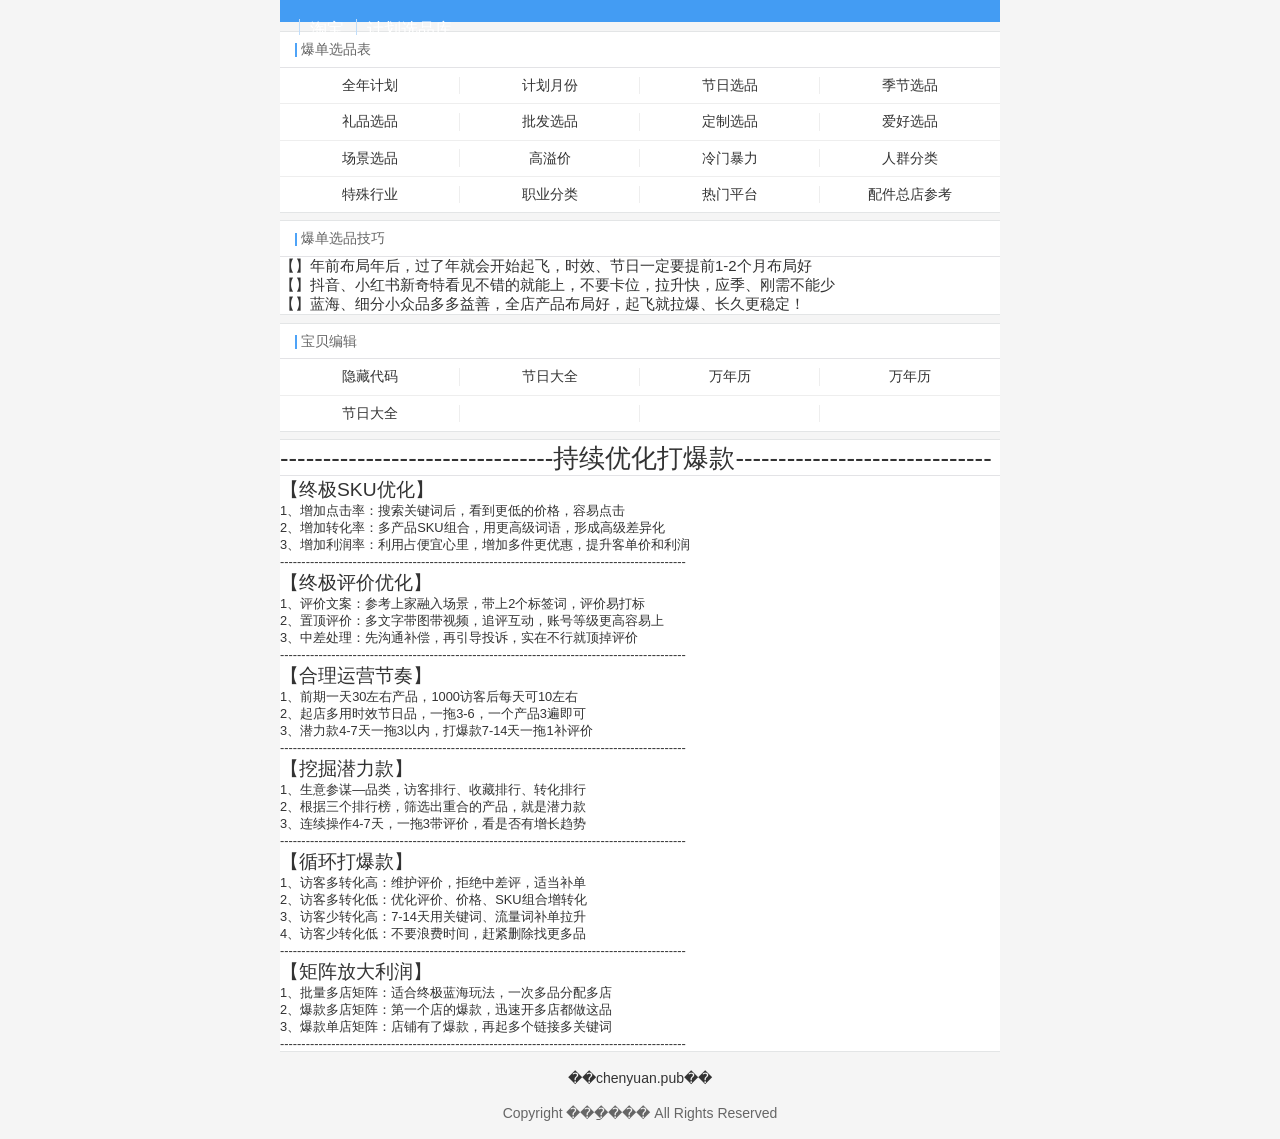
==== taobao/biaoge.html @ 75b87ee0 "Add files via upload" ====
<!DOCTYPE html PUBLIC "-//W3C//DTD XHTML 1.0 Transitional//EN" "http://www.w3.org/TR/xhtml1/DTD/xhtml1-transitional.dtd">
<html xmlns="http://www.w3.org/1999/xhtml">
<head>
<meta charset="gb2312">
<title>�Ա�����</title>
<base target="_blank" />
<link href="images/touch-icon-ipad.png" rel="apple-touch-icon-precomposed">
<link rel="apple-touch-startup-image" href="images/touch-icon-ipad.png" />
<meta name="apple-mobile-web-app-title" content="��������">
<meta content="width=device-width,initial-scale=1.0,maximum-scale=1.0,user-scalable=no" id="viewport" name="viewport">
<meta name="coninfo" content="U2FsdGVkX1" />
<link href="css/common_build.css" rel="stylesheet" type="text/css">
<link href="css/common_site.css" rel="stylesheet" type="text/css">
</head>
<body>
<div class="wrapper">
	<!--ͷ�� begin-->
	<!--ͷ�� begin-->
<header class="header header-site">
	<!--logo���� begin-->
	<div class="area-logo">
		<span class="logo-title">�Ա�</span>
		<span class="logo-title">�ƻ�ѡƷ��</span>
	</div>
	<!--logo���� end-->
	
</header>
<!--ͷ�� end-->
	<!--ͷ�� end-->
	<div class="main">
		<!--ģ�� begin-->
		<div class="module-boxA">
			<div class="module-boxA-hd">
				<h3 class="module-boxA-tit">����ѡƷ��</h3>
			</div>
			<div class="module-boxA-bd">
				<ul class="module-listA">
					<li><a href="haopin/QNJH.html">ȫ��ƻ�</a></li>
					<li><a href="haopin/JHYF.html">�ƻ��·�</a></li>
					<li><a href="haopin/JRXP.html">����ѡƷ</a></li>
					<li><a href="haopin/JJXP.html">����ѡƷ</a></li>
					<li><a href="haopin/LPXP.html">��ƷѡƷ</a></li>
					<li><a href="haopin/PFXP.html">����ѡƷ</a></li>
					<li><a href="haopin/DZXP.html">����ѡƷ</a></li>
					<li><a href="haopin/AHXP.html">����ѡƷ</a></li>
					<li><a href="haopin/CJXP.html">����ѡƷ</a></li>
					<li><a href="haopin/GYJ.html">�����</a></li>
					<li><a href="haopin/LMBL.html">���ű���</a></li>
					<li><a href="haopin/RQFL.html">��Ⱥ����</a></li>
					<li><a href="haopin/TSHY.html">������ҵ</a></li>
					<li><a href="haopin/ZYFL.html">ְҵ����</a></li>
					<li><a href="haopin/RMPT.html">����ƽ̨</a></li>
					<li><a href="haopin/PJCK.html">����ܵ�ο�</a></li>
				</ul>
			</div>
		</div>
		<!--ģ�� end-->
<!--ģ�� begin-->
		<div class="module-boxA">
			<div class="module-boxA-hd">
				<h3 class="module-boxA-tit">����ѡƷ����</h3>
			</div><h3>
������ǰ������󣬹�����ͻῪʼ��ɣ�ʱЧ������һ��Ҫ��ǰ1-2���²��ֺ�</br>
����������С���������ؿ��������ľ����ϣ���Ҫ��λ�������죬Ӧ�������費����</br>
����������ϸ��С��Ʒ������ƣ�ȫ���Ʒ���ֺã���ɾ����������ø��ȶ���</br>
</h3>
</div>
<!--ģ�� end-->

		<!--ģ�� begin-->
		<div class="module-boxA">
			<div class="module-boxA-hd">
				<h3 class="module-boxA-tit">�����༭</h3>
			</div>
			<div class="module-boxA-bd">
				<ul class="module-listA">
					<li><a href="">���ش���</a></li>
					<li><a href="https://www.sojson.com/time/holiday.html">���մ�ȫ</a></li>
					<li><a href="https://www.sojson.com/time/calendar.html">������</a></li>
					<li><a href="https://qq.ip138.com/day/">������</a></li>
					<li><a href="https://www.wannianli123.com/jieri/">���մ�ȫ</a></li>
					<li><a href=""></a></li>
					<li><a href=""></a></li>
					<li><a href=""></a></li>
				</ul>
			</div>
		</div>
		<!--ģ�� end-->
<!--ģ�� begin-->
		<div class="module-boxA">
			<div class="module-boxA-hd">
				<h1 >--------------------------------�����Ż��򱬿�------------------------------------</h1>
			</div>
			<h2>���ռ�SKU�Ż���</h2>		
1�����ӵ���ʣ������ؼ��ʺ󣬿������͵ļ۸����׵��</br>		
2������ת���ʣ����ƷSKU��ϣ��ø��߼�����γɸ߼����컯</br>	
3�����������ʣ�����ռ����������Ӷ�����Żݣ������͵��ۺ�����</br>
-----------------------------------------------------------------------------------------------
<h2>���ռ������Ż���</h2>		
1�������İ����ο��ϼ����볡��������2����ǩ�ʣ������״��</br>		
2���ö����ۣ������ִ�ͼ����Ƶ��׷���������˺ŵȼ�����������</br>		
3���в�����ȹ�ͨ������������Ͷ�ߣ�ʵ�ڲ��оͶ�������	</br>	
-----------------------------------------------------------------------------------------------
<h2>��������Ӫ���ࡿ</h2>		
1��ǰ��һ��30���Ҳ�Ʒ��1000�ÿͺ�ÿ���10����	</br>	
2��������ʱЧ����Ʒ��һ��3-6��һ����Ʒ3�鼴��	</br>	
3��Ǳ����4-7��һ��3���ڣ��򱬿�7-14��һ��1������</br>
-----------------------------------------------------------------------------------------------
<h2>���ھ�Ǳ���</h2>		
1�������ı��Ʒ�࣬�ÿ����С��ղ����С�ת������	</br>	
2�������������а�ɸѡ���غϵĲ�Ʒ������Ǳ����	</br>	
3����������4-7�죬һ��3�����ۣ����Ƿ�����������	</br>	
-----------------------------------------------------------------------------------------------
<h2>��ѭ���򱬿</h2>		
1���ÿͶ�ת���ߣ�ά�����ۣ��ܾ��в������ʵ�����	</br>	
2���ÿͶ�ת���ͣ��Ż����ۡ��۸�SKU�����ת��	</br>	
3���ÿ���ת���ߣ�7-14���ùؼ��ʡ������ʲ�������	</br>	
4���ÿ���ת���ͣ���Ҫ�˷�ʱ�䣬�Ͻ�ɾ���Ҹ���Ʒ	</br>	
-----------------------------------------------------------------------------------------------
<h2>������Ŵ�����</h2>		
1�������������ʺ��ռ������淨��һ�ζ�Ʒ������</br>		
2����������󣺵�һ����ı��Ѹ�ٿ���궼����Ʒ</br>		
3���������󣺵������˱�����������Ӷ�ؼ���</br>
-----------------------------------------------------------------------------------------------
			
			
			
			
			</div>
<!--ģ�� end-->
	</div>
	<!--�ײ� begin-->
	<script type="text/javascript" src="js/footdaohang.js"></script>
	<!--�ײ� end-->
</div>
</body>
</html>
---- taobao/css/common_build.css ----
@charset "gb2312";.clearfix:before{content:"";display:table}.clearfix:after{content:"";display:table;clear:both}html,body,p,dl,dt,dd,table,td,th,input,img,form,div,span,ul,ol,li,h1,h2,h3,h4,h5,h6,select,input{margin:0;padding:0;font-weight:normal}html{overflow-y:scroll;margin:0 auto !important;height:100%;min-width:320px;max-width:720px;-webkit-text-size-adjust:none;-webkit-user-select:none}body{position:relative;height:100%;background-color:#f5f5f5;color:#333333;font-size:1.16667rem;font-family:Arial,Helvetica,sans-serif}img,iframe{border:none}ul,li,ol{list-style:none}img{vertical-align:top}table{border-collapse:collapse;border-spacing:0}input,button{outline:0;border-radius:0;background:transparent}em,b,i,strong,cite,sub,sup,font{font-weight:normal;font-style:normal;font-size:100%}a{color:#333333;text-decoration:none;outline:none}.clear{clear:both}a,li,input,button,section,span,div{-webkit-tap-highlight-color:rgba(0,0,0,0);-moz-tap-highlight-color:rgba(0,0,0,0);-o-tap-highlight-color:rgba(0,0,0,0);-ms-tap-highlight-color:rgba(0,0,0,0);tap-highlight-color:rgba(0,0,0,0)}::-webkit-input-placeholder{color:#999999}::-moz-placeholder{color:#999999}:-moz-placeholder{color:#999999}.ui-touch{background-color:#f7f7f7}.swiper-slide,.swiper-wrapper{-webkit-transform-style:flat !important}.wrapper{padding-bottom:0.41667rem;font-size:1.16667rem}.wrapper.wrapper_hasfixed{padding-top:12.08333rem}.m-mask{position:fixed;top:0;left:0;width:100%;height:100%;z-index:200;background-color:#000000;opacity:0.5}.header{padding:0 0.66667rem;color:#ffffff;background-color:#439cf3}.header .area-logo{margin-bottom:1.25rem;overflow:hidden}.header .logo{float:left;margin-top:1.75rem;width:10.91667rem;height:1.5rem;background:url(../images/logo.png) no-repeat;background-size:contain}.header .appdl{float:right;margin-top:1.16667rem;border:1px solid #aed4fa;color:#ffffff;width:3.54167rem;height:2.75rem;line-height:1.16667rem;-moz-border-radius:2px;-webkit-border-radius:2px;border-radius:2px;-moz-box-sizing:border-box;-webkit-box-sizing:border-box;box-sizing:border-box;font-size:0.83333rem;padding:0.29167rem 0.33333rem 0;text-align:center}.header .appdl:before{content:"";float:left;margin-left:0.125rem;margin-right:0.125rem;margin-top:1px;width:0.625rem;height:0.79167rem;background-image:url('../css/.com/neiye/css/[data-uri]');background-repeat:no-repeat;background-size:contain}.header .appdl:active{background:rgba(255,255,255,0.2)}.header .tianqi{float:right;margin-top:1.16667rem;margin-right:1.08333rem;color:#ffffff;text-align:right;font-size:0.83333rem}.header .tianqi .img-tq{position:relative;top:-1px;vertical-align:middle;width:1.5rem;height:1.5rem}.header .tianqi .l-1{margin-top:0.25rem;margin-bottom:0.125rem;font-size:1rem}.header .logo-title{position:relative;float:left;margin-left:1.04167rem;margin-top:1.70833rem;padding-left:1.04167rem;font-size:1.5rem}.header .logo-title:before{content:"";left:0;position:absolute;width:1px;height:1.5rem;background-color:#bfddfb;overflow:hidden}.header-site{height:2rem;margin-bottom:0.83333rem}.header-another{display:none;width:100%;-moz-box-sizing:border-box;-webkit-box-sizing:border-box;box-sizing:border-box}.header_fixed{display:block;position:fixed;top:0;left:0;z-index:50}.m-serch{position:relative;margin-top:0.41667rem;z-index:21}.m-serch-area{position:relative;margin-top:0.41667rem;display:-webkit-box;display:-moz-box;display:-ms-flexbox;display:-webkit-flex;display:flex}.m-serch-area:before{content:"";position:absolute;top:50%;margin-top:-0.70833rem;left:1rem;width:1.33333rem;height:1.41667rem;background-image:url('../js/.com/neiye/css/[data-uri]');background-repeat:no-repeat;background-size:contain}.m-serch-ipt{padding:0 3.66667rem 0 3.33333rem;height:3.66667rem;font-size:1.33333rem;width:100%;border:0 none;background-color:#ffffff;color:#333333;-moz-border-radius:0.16667rem 0 0 0.16667rem;-webkit-border-radius:0.16667rem 0 0 0.16667rem;border-radius:0.16667rem 0 0 0.16667rem;-moz-box-sizing:border-box;-webkit-box-sizing:border-box;box-sizing:border-box;-webkit-box-flex:1;-moz-box-flex:1;-webkit-flex:1;-ms-flex:1;flex:1;width:0;display:block}.m-serch-btn{position:relative;display:block;border:0 none;width:6.16667rem;height:3.66667rem;text-align:center;line-height:3.66667rem;font-size:1.33333rem;color:#5e5e5e;background-color:#dde5ed;background-image:-webkit-gradient(linear, left top, left bottom, from(#fff), to(#dde5ed));background-image:-webkit-linear-gradient(top, #fff, #dde5ed);background-image:-moz-linear-gradient(top, #fff, #dde5ed);background-image:-o-linear-gradient(top, #fff, #dde5ed);background-image:linear-gradient(to bottom, #ffffff,#dde5ed);-moz-border-radius:0 0.16667rem 0.16667rem 0;-webkit-border-radius:0 0.16667rem 0.16667rem 0;border-radius:0 0.16667rem 0.16667rem 0}.m-serch-btn:before{content:"";position:absolute;top:0;left:0;width:1px;height:100%;background-image:-webkit-gradient(linear, left top, left bottom, from(#e6ecf2), to(#d8dde3));background-image:-webkit-linear-gradient(top, #e6ecf2, #d8dde3);background-image:-moz-linear-gradient(top, #e6ecf2, #d8dde3);background-image:-o-linear-gradient(top, #e6ecf2, #d8dde3);background-image:linear-gradient(to bottom, #e6ecf2,#d8dde3)}.m-serch-btn:active{background-color:#cad2da;background-image:-webkit-gradient(linear, left top, left bottom, from(#ececec), to(#cad2da));background-image:-webkit-linear-gradient(top, #ececec, #cad2da);background-image:-moz-linear-gradient(top, #ececec, #cad2da);background-image:-o-linear-gradient(top, #ececec, #cad2da);background-image:linear-gradient(to bottom, #ececec,#cad2da)}.m-serch-iclose{position:absolute;width:3.58333rem;height:3.16667rem;right:6.16667rem;cursor:pointer}.m-serch-iclose:before{content:"";display:block;width:1.58333rem;height:1.58333rem;margin:1rem auto 0;background-image:url('../css/.com/neiye/css/[data-uri]');background-repeat:no-repeat;background-size:contain}.m-serch-iclose:active:before{background-image:url('../css/.com/neiye/css/[data-uri]')}.m-serch-think{position:absolute;width:100%;margin-top:0.16667rem;background-color:#ffffff;color:#333333;font-size:1.33333rem;border:1px solid rgba(64,64,64,0.14);box-shadow:0px 3px 9.8px 0.2px rgba(0,0,0,0.055);-moz-border-radius:0.16667rem;-webkit-border-radius:0.16667rem;border-radius:0.16667rem;-moz-box-sizing:border-box;-webkit-box-sizing:border-box;box-sizing:border-box}.m-serch-think ul{overflow:hidden}.m-serch-think ul li{position:relative;padding:0 3.33333rem;height:3.5rem;line-height:3.5rem;border-bottom:1px solid #eee}.m-serch-think ul li a{display:block;height:3.33333rem;overflow:hidden;text-overflow:ellipsis;white-space:nowrap}.m-serch-think ul li a .key{color:#258df5}.m-serch-think ul li:before{content:"";position:absolute;width:1.33333rem;height:1.33333rem;top:50%;left:1.25rem;margin-top:-0.66667rem;background-image:url('../js/.com/neiye/css/[data-uri]');background-repeat:no-repeat;background-size:contain}.m-serch-think ul li .op{position:absolute;top:0;right:0;width:3.5rem;height:3.5rem;cursor:pointer}.m-serch-think ul li .op:before{content:"";display:block;width:1.16667rem;height:1.16667rem;margin:1.16667rem auto 0;background-image:url('../css/.com/neiye/css/[data-uri]');background-repeat:no-repeat;background-size:contain}.m-serch-think ul li:active{background-color:#ededed}.m-serch-think ul li:last-child{border-bottom:0 none}.m-serch-think-history ul li:before{width:1.25rem;height:1.25rem;left:1.25rem;margin-top:-0.625rem;background-image:url('../css/.com/neiye/css/[data-uri]')}.m-serch-clear{position:relative;display:block;height:3.54167rem;line-height:3.54167rem;background-color:#f2f2f2;text-align:center;padding:0 1.25rem;border-top:1px solid #dcdcdc;-moz-border-radius:0 0 0.16667rem 0.16667rem;-webkit-border-radius:0 0 0.16667rem 0.16667rem;border-radius:0 0 0.16667rem 0.16667rem}.m-serch-clear a{color:#666666}.m-serch-clear a.trig-clear{float:left}.m-serch-clear a.trig-close{float:right}.m-nav{margin:0.66667rem -0.66667rem 0;padding-bottom:1px;overflow:hidden}.m-nav .trig-link{position:relative;float:left;width:25%;height:3.08333rem;line-height:3.16667rem;text-align:center;color:#b2d9ff;font-size:1.25rem;padding:0 0.25rem;-moz-box-sizing:border-box;-webkit-box-sizing:border-box;box-sizing:border-box}.m-nav .trig-link:before{position:absolute;top:50%;right:0;margin-top:-0.58333rem;content:"";width:1px;height:1.16667rem;background-color:#b2d9ff}.m-nav .trig-link.current{color:#ffffff}.m-nav .trig-link.current:after{content:"";position:absolute;bottom:0;left:50%;width:94%;margin-left:-47%;height:0.20833rem;overflow:hidden;background-color:#ffffff}.m-nav .trig-link:last-child:before{display:none}.m-nav.fixedStatus{position:fixed;top:0;left:0;z-index:100;width:100%;background-color:#3097FD;margin:0}.footer-site{text-align:center}.footer-site .links{margin-top:1.66667rem;margin-bottom:1.66667rem;font-size:1.16667rem}.footer-site .links a{padding:0 1.5rem;border-left:1px solid #b6b6b6}.footer-site .links a:first-child{border-left:none}.footer-site .ex{padding-bottom:1.25rem;color:#666666}@media only screen and (max-width: 359px){html{font-size:11px}}@media only screen and (min-width: 360px) and (max-width: 399px){html{font-size:11px}}@media only screen and (min-width: 400px) and (max-width: 539px){html{font-size:11px}}@media only screen and (min-width: 540px) and (max-width: 639px){html{font-size:11px}}@media only screen and (min-width: 640px) and (max-width: 719px){html{font-size:11px}}@media only screen and (min-width: 720px){html{font-size:11px}}
---- taobao/css/common_site.css ----
@charset "gb2312";.module-boxA{margin-bottom:0.66667rem;background-color:#ffffff;border-top:1px solid #e3e5e6;border-bottom:1px solid #e3e5e6}.module-boxA-hd{height:3.16667rem;line-height:3.29167rem;border-bottom:1px solid #e3e3e6;overflow:hidden}.module-boxA-tit{position:relative;margin-left:1.33333rem;font-size:1.25rem;color:#666666;padding-left:0.58333rem}.module-boxA-tit:before{content:"";position:absolute;left:0;top:50%;margin-top:-0.625rem;width:0.25rem;height:1.25rem;overflow:hidden;background-color:#4ea3f7}.module-listA{overflow:hidden}.module-listA li{position:relative;float:left;width:25%;height:3.20833rem;line-height:3.20833rem;overflow:hidden;border-bottom:1px solid #eee;text-align:center}.module-listA li:after{content:"";position:absolute;top:50%;right:0;margin-top:-0.79167rem;background-color:#eee;width:1px;height:1.58333rem;overflow:hidden}.module-listA li a{display:block;height:100%;font-size:1.25rem;text-align:center;overflow:hidden;-moz-box-sizing:border-box;-webkit-box-sizing:border-box;box-sizing:border-box}.module-listA li a:active{background-color:#f7f7f7}.module-listA li:nth-last-child(1),.module-listA li:nth-last-child(2),.module-listA li:nth-last-child(3),.module-listA li:nth-last-child(4){border-bottom:0 none}.module-listA li:nth-child(4n):after{display:none}
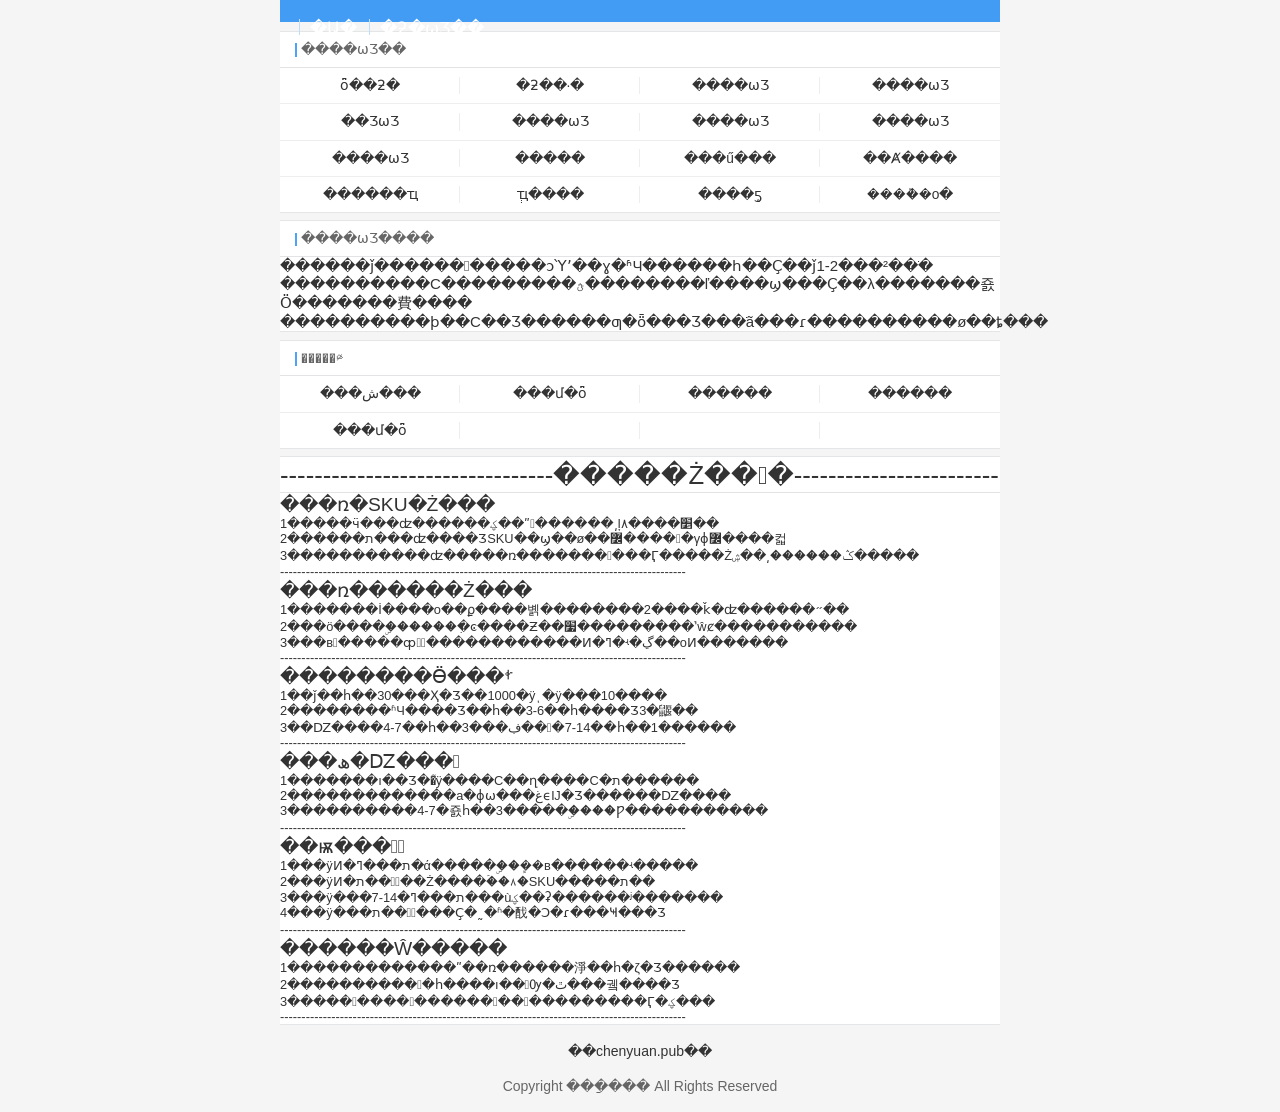
==== commit 7cc8b601: "Add files via upload" ====
--- a/taobao/biaoge.html
+++ b/taobao/biaoge.html
@@ -1,7 +1,7 @@
 <!DOCTYPE html PUBLIC "-//W3C//DTD XHTML 1.0 Transitional//EN" "http://www.w3.org/TR/xhtml1/DTD/xhtml1-transitional.dtd">
 <html xmlns="http://www.w3.org/1999/xhtml">
 <head>
-<meta charset="gb2312">
+<meta charset="utf-8">
 <title>�Ա�����</title>
 <base target="_blank" />
 <link href="images/touch-icon-ipad.png" rel="apple-touch-icon-precomposed">
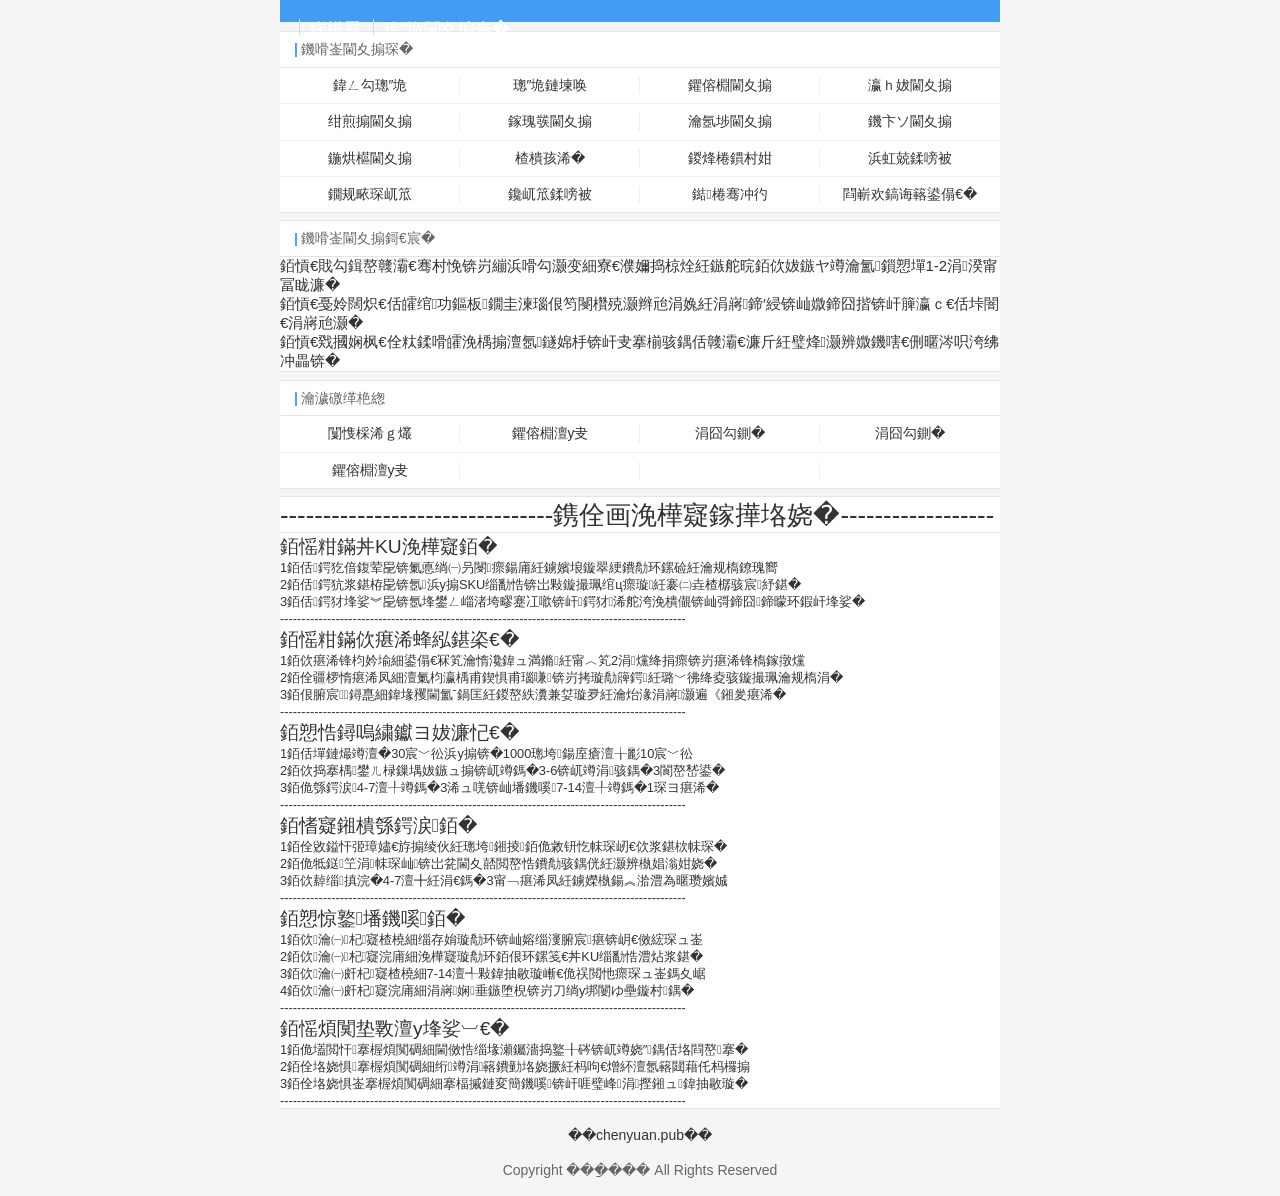
==== commit 09bb6f73: "Update biaoge.html" ====
--- a/taobao/biaoge.html
+++ b/taobao/biaoge.html
@@ -1,12 +1,12 @@
 <!DOCTYPE html PUBLIC "-//W3C//DTD XHTML 1.0 Transitional//EN" "http://www.w3.org/TR/xhtml1/DTD/xhtml1-transitional.dtd">
 <html xmlns="http://www.w3.org/1999/xhtml">
 <head>
-<meta charset="utf-8">
-<title>�Ա�����</title>
+<meta charset="gb2312">
+<title>淘宝表格</title>
 <base target="_blank" />
 <link href="images/touch-icon-ipad.png" rel="apple-touch-icon-precomposed">
 <link rel="apple-touch-startup-image" href="images/touch-icon-ipad.png" />
-<meta name="apple-mobile-web-app-title" content="��������">
+<meta name="apple-mobile-web-app-title" content="上网导航">
 <meta content="width=device-width,initial-scale=1.0,maximum-scale=1.0,user-scalable=no" id="viewport" name="viewport">
 <meta name="coninfo" content="U2FsdGVkX1" />
 <link href="css/common_build.css" rel="stylesheet" type="text/css">
@@ -14,124 +14,124 @@
 </head>
 <body>
 <div class="wrapper">
-	<!--ͷ�� begin-->
-	<!--ͷ�� begin-->
+	<!--头部 begin-->
+	<!--头部 begin-->
 <header class="header header-site">
-	<!--logo���� begin-->
+	<!--logo标题 begin-->
 	<div class="area-logo">
-		<span class="logo-title">�Ա�</span>
-		<span class="logo-title">�ƻ�ѡƷ��</span>
+		<span class="logo-title">淘宝</span>
+		<span class="logo-title">计划选品库</span>
 	</div>
-	<!--logo���� end-->
+	<!--logo标题 end-->
 	
 </header>
-<!--ͷ�� end-->
-	<!--ͷ�� end-->
+<!--头部 end-->
+	<!--头部 end-->
 	<div class="main">
-		<!--ģ�� begin-->
+		<!--模块 begin-->
 		<div class="module-boxA">
 			<div class="module-boxA-hd">
-				<h3 class="module-boxA-tit">����ѡƷ��</h3>
+				<h3 class="module-boxA-tit">爆单选品表</h3>
 			</div>
 			<div class="module-boxA-bd">
 				<ul class="module-listA">
-					<li><a href="haopin/QNJH.html">ȫ��ƻ�</a></li>
-					<li><a href="haopin/JHYF.html">�ƻ��·�</a></li>
-					<li><a href="haopin/JRXP.html">����ѡƷ</a></li>
-					<li><a href="haopin/JJXP.html">����ѡƷ</a></li>
-					<li><a href="haopin/LPXP.html">��ƷѡƷ</a></li>
-					<li><a href="haopin/PFXP.html">����ѡƷ</a></li>
-					<li><a href="haopin/DZXP.html">����ѡƷ</a></li>
-					<li><a href="haopin/AHXP.html">����ѡƷ</a></li>
-					<li><a href="haopin/CJXP.html">����ѡƷ</a></li>
-					<li><a href="haopin/GYJ.html">�����</a></li>
-					<li><a href="haopin/LMBL.html">���ű���</a></li>
-					<li><a href="haopin/RQFL.html">��Ⱥ����</a></li>
-					<li><a href="haopin/TSHY.html">������ҵ</a></li>
-					<li><a href="haopin/ZYFL.html">ְҵ����</a></li>
-					<li><a href="haopin/RMPT.html">����ƽ̨</a></li>
-					<li><a href="haopin/PJCK.html">����ܵ�ο�</a></li>
+					<li><a href="haopin/QNJH.html">全年计划</a></li>
+					<li><a href="haopin/JHYF.html">计划月份</a></li>
+					<li><a href="haopin/JRXP.html">节日选品</a></li>
+					<li><a href="haopin/JJXP.html">季节选品</a></li>
+					<li><a href="haopin/LPXP.html">礼品选品</a></li>
+					<li><a href="haopin/PFXP.html">批发选品</a></li>
+					<li><a href="haopin/DZXP.html">定制选品</a></li>
+					<li><a href="haopin/AHXP.html">爱好选品</a></li>
+					<li><a href="haopin/CJXP.html">场景选品</a></li>
+					<li><a href="haopin/GYJ.html">高溢价</a></li>
+					<li><a href="haopin/LMBL.html">冷门暴力</a></li>
+					<li><a href="haopin/RQFL.html">人群分类</a></li>
+					<li><a href="haopin/TSHY.html">特殊行业</a></li>
+					<li><a href="haopin/ZYFL.html">职业分类</a></li>
+					<li><a href="haopin/RMPT.html">热门平台</a></li>
+					<li><a href="haopin/PJCK.html">配件总店参考</a></li>
 				</ul>
 			</div>
 		</div>
-		<!--ģ�� end-->
-<!--ģ�� begin-->
+		<!--模块 end-->
+<!--模块 begin-->
 		<div class="module-boxA">
 			<div class="module-boxA-hd">
-				<h3 class="module-boxA-tit">����ѡƷ����</h3>
+				<h3 class="module-boxA-tit">爆单选品技巧</h3>
 			</div><h3>
-������ǰ������󣬹�����ͻῪʼ��ɣ�ʱЧ������һ��Ҫ��ǰ1-2���²��ֺ�</br>
-����������С���������ؿ��������ľ����ϣ���Ҫ��λ�������죬Ӧ�������費����</br>
-����������ϸ��С��Ʒ������ƣ�ȫ���Ʒ���ֺã���ɾ����������ø��ȶ���</br>
+【】年前布局年后，过了年就会开始起飞，时效、节日一定要提前1-2个月布局好</br>
+【】抖音、小红书新奇特看见不错的就能上，不要卡位，拉升快，应季、刚需不能少</br>
+【】蓝海、细分小众品多多益善，全店产品布局好，起飞就拉爆、长久更稳定！</br>
 </h3>
 </div>
-<!--ģ�� end-->
+<!--模块 end-->
 
-		<!--ģ�� begin-->
+		<!--模块 begin-->
 		<div class="module-boxA">
 			<div class="module-boxA-hd">
-				<h3 class="module-boxA-tit">�����༭</h3>
+				<h3 class="module-boxA-tit">宝贝编辑</h3>
 			</div>
 			<div class="module-boxA-bd">
 				<ul class="module-listA">
-					<li><a href="">���ش���</a></li>
-					<li><a href="https://www.sojson.com/time/holiday.html">���մ�ȫ</a></li>
-					<li><a href="https://www.sojson.com/time/calendar.html">������</a></li>
-					<li><a href="https://qq.ip138.com/day/">������</a></li>
-					<li><a href="https://www.wannianli123.com/jieri/">���մ�ȫ</a></li>
+					<li><a href="">隐藏代码</a></li>
+					<li><a href="https://www.sojson.com/time/holiday.html">节日大全</a></li>
+					<li><a href="https://www.sojson.com/time/calendar.html">万年历</a></li>
+					<li><a href="https://qq.ip138.com/day/">万年历</a></li>
+					<li><a href="https://www.wannianli123.com/jieri/">节日大全</a></li>
 					<li><a href=""></a></li>
 					<li><a href=""></a></li>
 					<li><a href=""></a></li>
 				</ul>
 			</div>
 		</div>
-		<!--ģ�� end-->
-<!--ģ�� begin-->
+		<!--模块 end-->
+<!--模块 begin-->
 		<div class="module-boxA">
 			<div class="module-boxA-hd">
-				<h1 >--------------------------------�����Ż��򱬿�------------------------------------</h1>
+				<h1 >--------------------------------持续优化打爆款------------------------------------</h1>
 			</div>
-			<h2>���ռ�SKU�Ż���</h2>		
-1�����ӵ���ʣ������ؼ��ʺ󣬿������͵ļ۸����׵��</br>		
-2������ת���ʣ����ƷSKU��ϣ��ø��߼�����γɸ߼����컯</br>	
-3�����������ʣ�����ռ����������Ӷ�����Żݣ������͵��ۺ�����</br>
+			<h2>【终极SKU优化】</h2>		
+1、增加点击率：搜索关键词后，看到更低的价格，容易点击</br>		
+2、增加转化率：多产品SKU组合，用更高级词语，形成高级差异化</br>	
+3、增加利润率：利用占便宜心里，增加多件更优惠，提升客单价和利润</br>
 -----------------------------------------------------------------------------------------------
-<h2>���ռ������Ż���</h2>		
-1�������İ����ο��ϼ����볡��������2����ǩ�ʣ������״��</br>		
-2���ö����ۣ������ִ�ͼ����Ƶ��׷���������˺ŵȼ�����������</br>		
-3���в�����ȹ�ͨ������������Ͷ�ߣ�ʵ�ڲ��оͶ�������	</br>	
+<h2>【终极评价优化】</h2>		
+1、评价文案：参考上家融入场景，带上2个标签词，评价易打标</br>		
+2、置顶评价：多文字带图带视频，追评互动，账号等级更高容易上</br>		
+3、中差处理：先沟通补偿，再引导投诉，实在不行就顶掉评价	</br>	
 -----------------------------------------------------------------------------------------------
-<h2>��������Ӫ���ࡿ</h2>		
-1��ǰ��һ��30���Ҳ�Ʒ��1000�ÿͺ�ÿ���10����	</br>	
-2��������ʱЧ����Ʒ��һ��3-6��һ����Ʒ3�鼴��	</br>	
-3��Ǳ����4-7��һ��3���ڣ��򱬿�7-14��һ��1������</br>
+<h2>【合理运营节奏】</h2>		
+1、前期一天30左右产品，1000访客后每天可10左右	</br>	
+2、起店多用时效节日品，一拖3-6，一个产品3遍即可	</br>	
+3、潜力款4-7天一拖3以内，打爆款7-14天一拖1补评价</br>
 -----------------------------------------------------------------------------------------------
-<h2>���ھ�Ǳ���</h2>		
-1�������ı��Ʒ�࣬�ÿ����С��ղ����С�ת������	</br>	
-2�������������а�ɸѡ���غϵĲ�Ʒ������Ǳ����	</br>	
-3����������4-7�죬һ��3�����ۣ����Ƿ�����������	</br>	
+<h2>【挖掘潜力款】</h2>		
+1、生意参谋—品类，访客排行、收藏排行、转化排行	</br>	
+2、根据三个排行榜，筛选出重合的产品，就是潜力款	</br>	
+3、连续操作4-7天，一拖3带评价，看是否有增长趋势	</br>	
 -----------------------------------------------------------------------------------------------
-<h2>��ѭ���򱬿</h2>		
-1���ÿͶ�ת���ߣ�ά�����ۣ��ܾ��в������ʵ�����	</br>	
-2���ÿͶ�ת���ͣ��Ż����ۡ��۸�SKU�����ת��	</br>	
-3���ÿ���ת���ߣ�7-14���ùؼ��ʡ������ʲ�������	</br>	
-4���ÿ���ת���ͣ���Ҫ�˷�ʱ�䣬�Ͻ�ɾ���Ҹ���Ʒ	</br>	
+<h2>【循环打爆款】</h2>		
+1、访客多转化高：维护评价，拒绝中差评，适当补单	</br>	
+2、访客多转化低：优化评价、价格、SKU组合增转化	</br>	
+3、访客少转化高：7-14天用关键词、流量词补单拉升	</br>	
+4、访客少转化低：不要浪费时间，赶紧删除找更多品	</br>	
 -----------------------------------------------------------------------------------------------
-<h2>������Ŵ�����</h2>		
-1�������������ʺ��ռ������淨��һ�ζ�Ʒ������</br>		
-2����������󣺵�һ����ı��Ѹ�ٿ���궼����Ʒ</br>		
-3���������󣺵������˱�����������Ӷ�ؼ���</br>
+<h2>【矩阵放大利润】</h2>		
+1、批量多店矩阵：适合终极蓝海玩法，一次多品分配多店</br>		
+2、爆款多店矩阵：第一个店的爆款，迅速开多店都做这品</br>		
+3、爆款单店矩阵：店铺有了爆款，再起多个链接多关键词</br>
 -----------------------------------------------------------------------------------------------
 			
 			
 			
 			
 			</div>
-<!--ģ�� end-->
+<!--模块 end-->
 	</div>
-	<!--�ײ� begin-->
+	<!--底部 begin-->
 	<script type="text/javascript" src="js/footdaohang.js"></script>
-	<!--�ײ� end-->
+	<!--底部 end-->
 </div>
 </body>
-</html>+</html>
